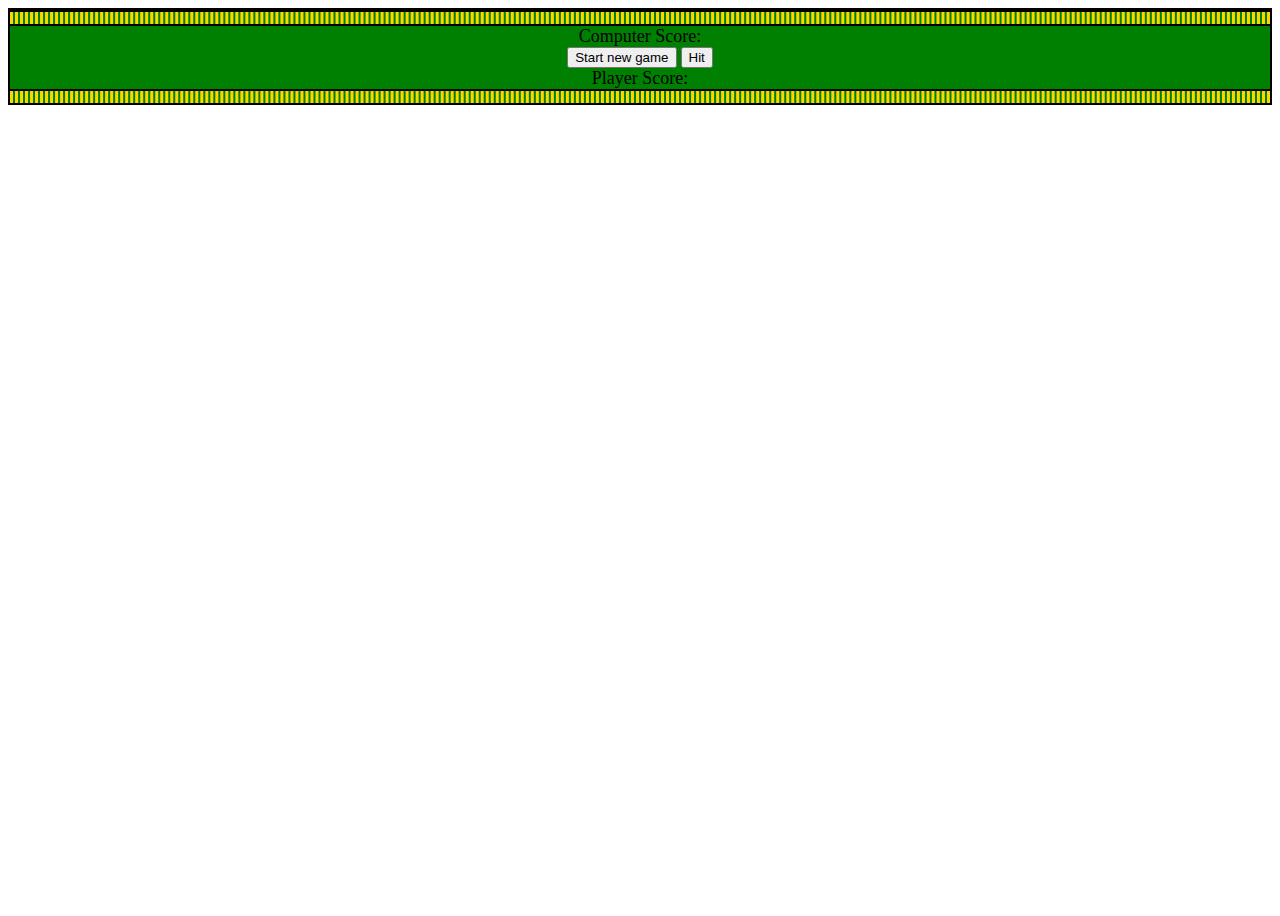
==== index.html @ b3dc87c1 "First commit" ====
<!DOCTYPE html>
<html lang="en">

<head>
    <meta charset="UTF-8">
    <meta name="viewport" content="width=device-width, initial-scale=1.0">
    <title>Playing with Javascript</title>
    <link href="https://cdn.jsdelivr.net/npm/bootstrap@5.0.0-beta1/dist/css/bootstrap.min.css" rel="stylesheet" integrity="sha384-giJF6kkoqNQ00vy+HMDP7azOuL0xtbfIcaT9wjKHr8RbDVddVHyTfAAsrekwKmP1" crossorigin="anonymous">
    <link rel="stylesheet" href="assets/css/style.css" type="text/css">
    <script src="assets/js/startGame.js" type="text/javascript"></script>
</head>

<body>

    <section>
        <div class="container-fluid">
            <div class="row" id="game-area">
                <div class="col-12 col-md-3" id="side-menu">

                </div>
                <div class="col-12 col-md-9" id="play-area">
                    <div class="row dealer-area" id="computer-player">
                        <div class="col computer-cards" id="computer-card-1"></div>
                        <div class="col computer-cards" id="computer-card-2"></div>
                        <div class="col computer-cards" id="computer-card-3"></div>
                        <div class="col computer-cards" id="computer-card-4"></div>
                        <div class="col computer-cards" id="computer-card-5"></div>
                        <div class="col computer-cards" id="computer-card-6"></div>
                    </div>
                    <div class="row dealer-area" id="bets-area">
                        <div class="col-12 score-display">
                            Computer Score: <span id="computer-score"></span>
                        </div>
                        <div class="col-12 options-area">
                            <button type="button" id="test-button" onclick="startGame()">Start new game</button>
                            <button type="button" id="hit-card" onclick="hit(fullDeck)">Hit</button>
                            <div id="options-notification">

                            </div>
                        </div>
                        <div class="col-12 score-display">
                            Player Score: <span id="human-score"></span>
                        </div>
                    </div>
                    <div class="row dealer-area" id="human-player">
                        <div class="col human-cards" id="human-card-1"></div>
                        <div class="col human-cards" id="human-card-2"></div>
                        <div class="col human-cards" id="human-card-3"></div>
                        <div class="col human-cards" id="human-card-4"></div>
                        <div class="col human-cards" id="human-card-5"></div>
                        <div class="col human-cards" id="human-card-6"></div>
                    </div>
                </div>
            </div>
        </div>
    </section>
    
    
    
    
    
    
    
    
    
    <!-- <div id="play-area">
        <img id="card-image" src="assets/img/cards/blue_back.jpg" alt="blue card back" width="300" height="459">
        <div id="card-value"></div>
    </div>
    
    <button type="button" id="test-button" onclick="startGame()">Start new game</button>
    <button type="button" id="hit-card" onclick="hit(fullDeck)">Hit</button> -->
    <script src="https://cdn.jsdelivr.net/npm/bootstrap@5.0.0-beta1/dist/js/bootstrap.bundle.min.js" integrity="sha384-ygbV9kiqUc6oa4msXn9868pTtWMgiQaeYH7/t7LECLbyPA2x65Kgf80OJFdroafW" crossorigin="anonymous"></script>
</body>

</html>
---- assets/css/style.css ----
#testHTML {
    height: 100px;
    max-width: 100px;
    background-color: beige;
}

#game-area {
    height: 100vh;
}

#side-menu, #play-area {
    border: 1px solid black;
    background-color: green;
}

.dealer-area {
    border: 1px solid black;
    height: 33%;
}

.human-cards, .computer-cards {
    border: 1px dashed gold;
}

.options-area {
    text-align: center;
}

#human-score, #computer-score {
    font-size: large;
}

.score-display {
    font-size: large;
    text-align: center;
}
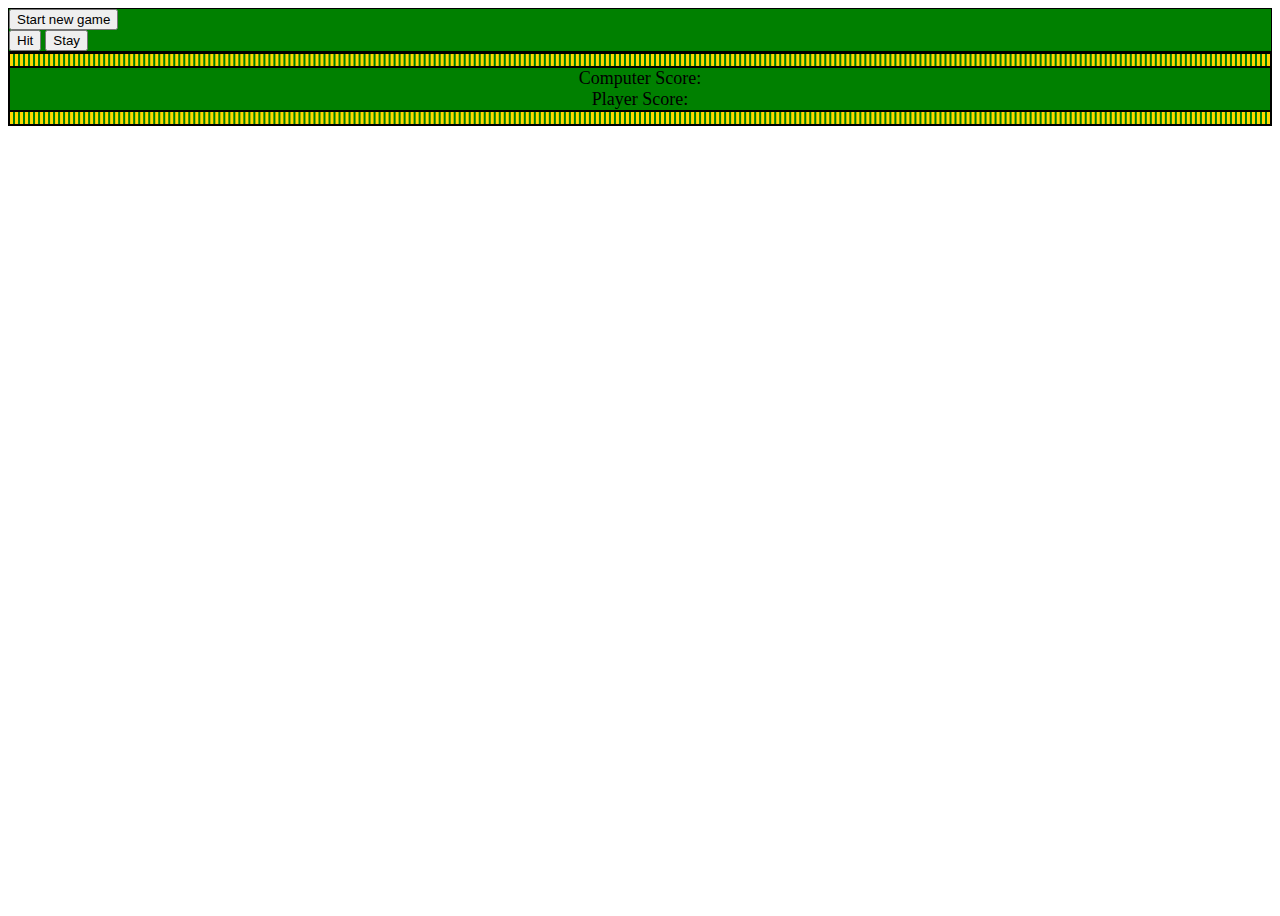
==== commit dcebb8ec: "adding computer's turn functionality. Computer now plays when player presses stay button" ====
--- a/index.html
+++ b/index.html
@@ -5,9 +5,10 @@
     <meta charset="UTF-8">
     <meta name="viewport" content="width=device-width, initial-scale=1.0">
     <title>Playing with Javascript</title>
-    <link href="https://cdn.jsdelivr.net/npm/bootstrap@5.0.0-beta1/dist/css/bootstrap.min.css" rel="stylesheet" integrity="sha384-giJF6kkoqNQ00vy+HMDP7azOuL0xtbfIcaT9wjKHr8RbDVddVHyTfAAsrekwKmP1" crossorigin="anonymous">
+    <link href="https://cdn.jsdelivr.net/npm/bootstrap@5.0.0-beta1/dist/css/bootstrap.min.css" rel="stylesheet"
+        integrity="sha384-giJF6kkoqNQ00vy+HMDP7azOuL0xtbfIcaT9wjKHr8RbDVddVHyTfAAsrekwKmP1" crossorigin="anonymous">
     <link rel="stylesheet" href="assets/css/style.css" type="text/css">
-    <script src="assets/js/startGame.js" type="text/javascript"></script>
+
 </head>
 
 <body>
@@ -16,10 +17,22 @@
         <div class="container-fluid">
             <div class="row" id="game-area">
                 <div class="col-12 col-md-3" id="side-menu">
-
+                
+                        <div class="row menu-buttons">
+                            <div class="col-12 game-buttons">
+                                <button type="button" class="btn btn-primary" id="start-button">Start new game</button>
+                                
+                            </div>
+                            <div class="col-12">
+                                <button type="button" class="btn btn-primary" id="hit-button">Hit</button>
+                                <button type="button" class="btn btn-primary" id="stay-button">Stay</button>
+                            </div>
+                        </div>
+         
                 </div>
                 <div class="col-12 col-md-9" id="play-area">
                     <div class="row dealer-area" id="computer-player">
+                        
                         <div class="col computer-cards" id="computer-card-1"></div>
                         <div class="col computer-cards" id="computer-card-2"></div>
                         <div class="col computer-cards" id="computer-card-3"></div>
@@ -32,8 +45,7 @@
                             Computer Score: <span id="computer-score"></span>
                         </div>
                         <div class="col-12 options-area">
-                            <button type="button" id="test-button" onclick="startGame()">Start new game</button>
-                            <button type="button" id="hit-card" onclick="hit(fullDeck)">Hit</button>
+
                             <div id="options-notification">
 
                             </div>
@@ -54,15 +66,15 @@
             </div>
         </div>
     </section>
-    
-    
-    
-    
-    
-    
-    
-    
-    
+
+
+
+
+
+
+
+
+
     <!-- <div id="play-area">
         <img id="card-image" src="assets/img/cards/blue_back.jpg" alt="blue card back" width="300" height="459">
         <div id="card-value"></div>
@@ -70,7 +82,12 @@
     
     <button type="button" id="test-button" onclick="startGame()">Start new game</button>
     <button type="button" id="hit-card" onclick="hit(fullDeck)">Hit</button> -->
-    <script src="https://cdn.jsdelivr.net/npm/bootstrap@5.0.0-beta1/dist/js/bootstrap.bundle.min.js" integrity="sha384-ygbV9kiqUc6oa4msXn9868pTtWMgiQaeYH7/t7LECLbyPA2x65Kgf80OJFdroafW" crossorigin="anonymous"></script>
+    <script src="https://cdn.jsdelivr.net/npm/bootstrap@5.0.0-beta1/dist/js/bootstrap.bundle.min.js"
+        integrity="sha384-ygbV9kiqUc6oa4msXn9868pTtWMgiQaeYH7/t7LECLbyPA2x65Kgf80OJFdroafW"
+        crossorigin="anonymous"></script>
+    <script src="assets/js/functions.js" type="text/javascript"></script>
+    <script src="assets/js/gameLogic.js" type="text/javascript"></script>
+
 </body>
 
 </html>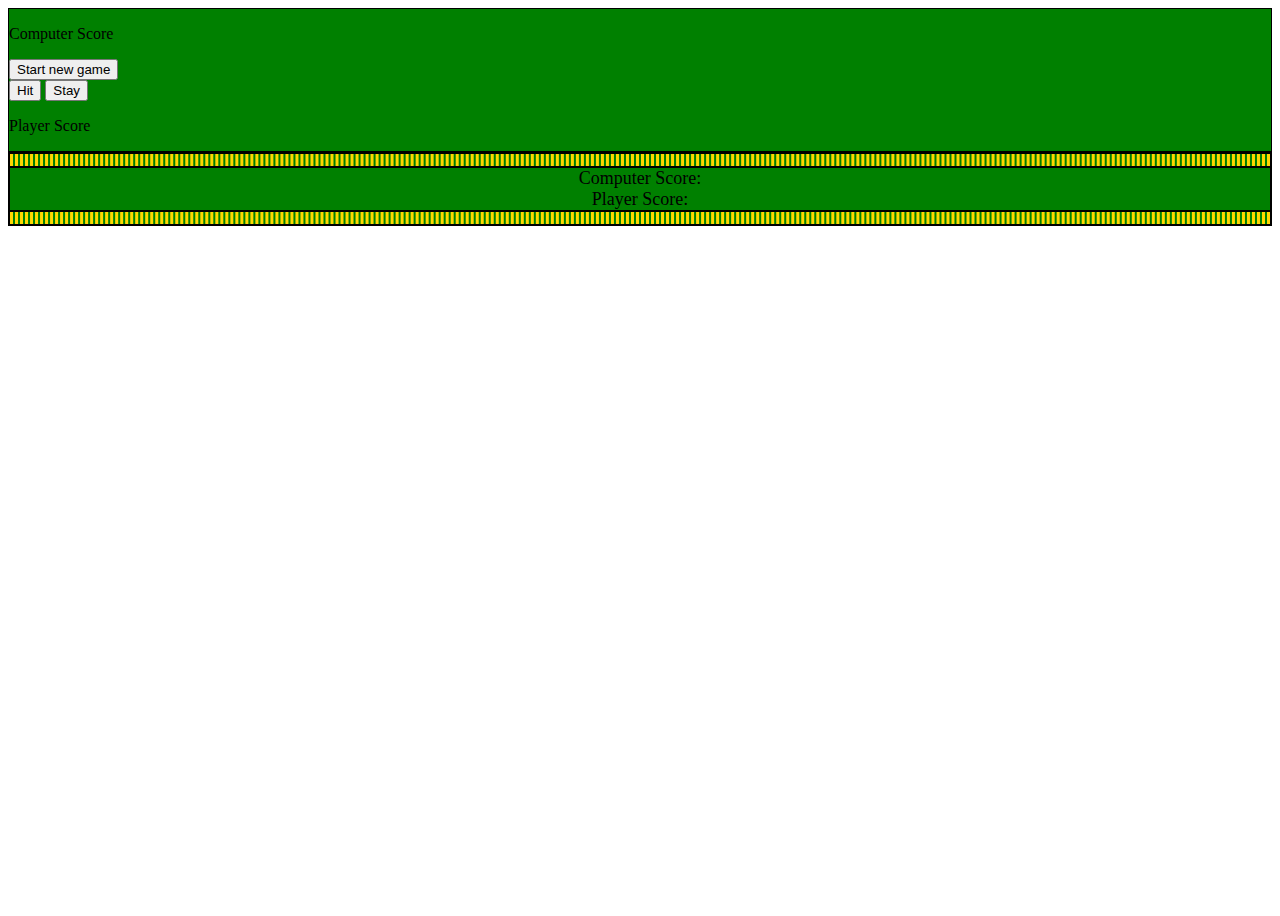
==== commit b682db2c: "adding game counter for player and computer" ====
--- a/index.html
+++ b/index.html
@@ -17,22 +17,33 @@
         <div class="container-fluid">
             <div class="row" id="game-area">
                 <div class="col-12 col-md-3" id="side-menu">
-                
-                        <div class="row menu-buttons">
-                            <div class="col-12 game-buttons">
-                                <button type="button" class="btn btn-primary" id="start-button">Start new game</button>
-                                
-                            </div>
-                            <div class="col-12">
-                                <button type="button" class="btn btn-primary" id="hit-button">Hit</button>
-                                <button type="button" class="btn btn-primary" id="stay-button">Stay</button>
-                            </div>
+                    <div class="row">
+                        <div class="col score-bets">
+                            <p>Computer Score</p>
+                            <p id="computer-game-score"></p>
                         </div>
-         
+                    </div>
+                    <div class="row menu-buttons">
+                        <div class="col-12 game-buttons">
+                            <button type="button" class="btn btn-primary" id="start-button">Start new game</button>
+
+                        </div>
+                        <div class="col-12">
+                            <button type="button" class="btn btn-primary" id="hit-button">Hit</button>
+                            <button type="button" class="btn btn-primary" id="stay-button">Stay</button>
+                        </div>
+                    </div>
+                    <div class="row">
+                        <div class="col score-bets">
+                            <p>Player Score</p>
+                            <p id="player-game-score"></p>
+                        </div>
+                    </div>
+
                 </div>
                 <div class="col-12 col-md-9" id="play-area">
                     <div class="row dealer-area" id="computer-player">
-                        
+
                         <div class="col computer-cards" id="computer-card-1"></div>
                         <div class="col computer-cards" id="computer-card-2"></div>
                         <div class="col computer-cards" id="computer-card-3"></div>
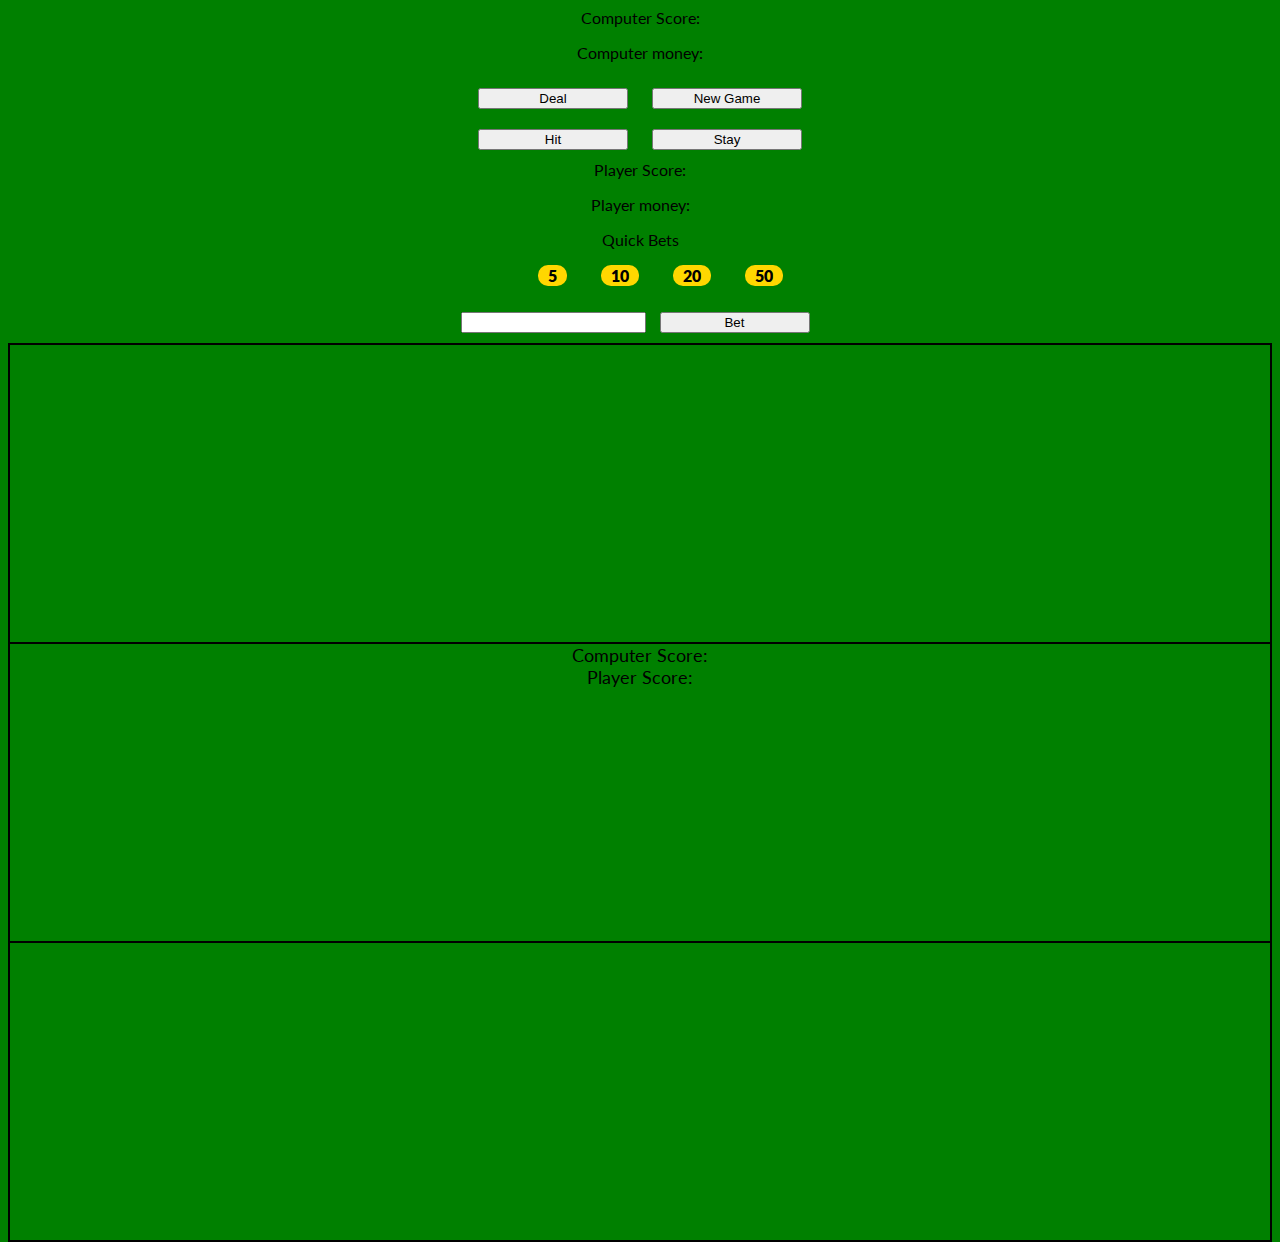
==== commit a69baad5: "changing quickbets to look like coins" ====
--- a/index.html
+++ b/index.html
@@ -16,40 +16,53 @@
     <section>
         <div class="container-fluid">
             <div class="row" id="game-area">
-                <div class="col-12 col-md-3" id="side-menu">
-                    <div class="row">
-                        <div class="col score-bets">
-                            <p>Computer Score</p>
-                            <p id="computer-game-score"></p>
+                <!-- <div class="col-12" id="side-menu"> -->
+                    <!-- <div class="row"> -->
+                        <div class="col-12 col-md-3 score-bets center">
+                            Computer Score: <span id="computer-game-score"></span>
+                            <p>Computer money: <span id="computer-money"></span></p>
                         </div>
-                    </div>
-                    <div class="row menu-buttons">
-                        <div class="col-12 game-buttons">
-                            <button type="button" class="btn btn-primary" id="start-button">Start new game</button>
-
+                    <!-- </div> -->
+                    <!-- <div class="row menu-buttons"> -->
+                        <div class="col-6 col-md-3 game-buttons center">
+                            <button type="button" class="btn btn-primary" id="start-button">Deal</button>
+                            <button type="button" class="btn btn-primary" id="reset-button">New Game</button>
                         </div>
-                        <div class="col-12">
+                        <div class="col-6 col-md-3 center">
                             <button type="button" class="btn btn-primary" id="hit-button">Hit</button>
                             <button type="button" class="btn btn-primary" id="stay-button">Stay</button>
                         </div>
-                    </div>
-                    <div class="row">
-                        <div class="col score-bets">
-                            <p>Player Score</p>
-                            <p id="player-game-score"></p>
+                    <!-- </div> -->
+                    <!-- <div class="row"> -->
+                        <div class="col-12 col-md-3 score-bets center">
+                            Player Score: <span id="player-game-score"></span>
+                            <p>Player money: <span id="player-money"></span></p>
+                          
+                            
                         </div>
-                    </div>
+                        <div class="col-12 center">
+                            <p>Quick Bets</p>
+                            <ul id="quick-bets">
+                                <li id="bet5"><span id="hidden-zero">0</span>5<span id="hidden-zero">0</span></li>
+                                <li id="bet10"><span id="hidden-zero">0</span>10<span id="hidden-zero">0</span></li>
+                                <li id="bet20"><span id="hidden-zero">0</span>20<span id="hidden-zero">0</span></li>
+                                <li id="bet50"><span id="hidden-zero">0</span>50<span id="hidden-zero">0</span></li>
+                            </ul>
+                                <input type="text" id="bet" name="bet">
+                                <button class="btn btn-primary" id="bet-button">Bet</button>
+                            </div>  
+                    <!-- </div> -->
 
-                </div>
-                <div class="col-12 col-md-9" id="play-area">
+                <!-- </div> -->
+                <div class="col-12" id="play-area">
                     <div class="row dealer-area" id="computer-player">
 
-                        <div class="col computer-cards" id="computer-card-1"></div>
+                        <!-- <div class="col computer-cards" id="computer-card-1"></div>
                         <div class="col computer-cards" id="computer-card-2"></div>
                         <div class="col computer-cards" id="computer-card-3"></div>
                         <div class="col computer-cards" id="computer-card-4"></div>
                         <div class="col computer-cards" id="computer-card-5"></div>
-                        <div class="col computer-cards" id="computer-card-6"></div>
+                        <div class="col computer-cards" id="computer-card-6"></div> -->
                     </div>
                     <div class="row dealer-area" id="bets-area">
                         <div class="col-12 score-display">
@@ -57,21 +70,20 @@
                         </div>
                         <div class="col-12 options-area">
 
-                            <div id="options-notification">
-
-                            </div>
+                            <div id="options-notification"></div>
+                            <div id="bet-notification"></div>
                         </div>
                         <div class="col-12 score-display">
                             Player Score: <span id="human-score"></span>
                         </div>
                     </div>
                     <div class="row dealer-area" id="human-player">
-                        <div class="col human-cards" id="human-card-1"></div>
+                        <!-- <div class="col human-cards" id="human-card-1"></div>
                         <div class="col human-cards" id="human-card-2"></div>
                         <div class="col human-cards" id="human-card-3"></div>
                         <div class="col human-cards" id="human-card-4"></div>
                         <div class="col human-cards" id="human-card-5"></div>
-                        <div class="col human-cards" id="human-card-6"></div>
+                        <div class="col human-cards" id="human-card-6"></div> -->
                     </div>
                 </div>
             </div>
@@ -86,18 +98,13 @@
 
 
 
-    <!-- <div id="play-area">
-        <img id="card-image" src="assets/img/cards/blue_back.jpg" alt="blue card back" width="300" height="459">
-        <div id="card-value"></div>
-    </div>
-    
-    <button type="button" id="test-button" onclick="startGame()">Start new game</button>
-    <button type="button" id="hit-card" onclick="hit(fullDeck)">Hit</button> -->
+   
     <script src="https://cdn.jsdelivr.net/npm/bootstrap@5.0.0-beta1/dist/js/bootstrap.bundle.min.js"
         integrity="sha384-ygbV9kiqUc6oa4msXn9868pTtWMgiQaeYH7/t7LECLbyPA2x65Kgf80OJFdroafW"
         crossorigin="anonymous"></script>
+    <script src="assets/js/gameLogic.js" type="text/javascript"></script>
     <script src="assets/js/functions.js" type="text/javascript"></script>
-    <script src="assets/js/gameLogic.js" type="text/javascript"></script>
+
 
 </body>
 
--- a/assets/css/style.css
+++ b/assets/css/style.css
@@ -1,7 +1,8 @@
-#testHTML {
-    height: 100px;
-    max-width: 100px;
-    background-color: beige;
+@import url('https://fonts.googleapis.com/css2?family=Lato&display=swap');
+
+body {
+    background-color: green;
+    font-family: 'Lato', sans-serif;
 }
 
 #game-area {
@@ -10,16 +11,37 @@
 
 #side-menu, #play-area {
     border: 1px solid black;
-    background-color: green;
 }
 
 .dealer-area {
     border: 1px solid black;
-    height: 33%;
+    height: 33vh;
+}
+
+#quick-bets li{
+    display: inline-block;
+    margin: auto 15px;
+    cursor: pointer;
+    text-decoration: none;
+    border: 1px dashed gold;
+    border-radius: 10px;
+    font-weight: 800;
+    background-color: gold;
+}
+
+#hidden-zero {
+    color: gold;
 }
 
 .human-cards, .computer-cards {
-    border: 1px dashed gold;
+    text-align: center;
+    margin: 0;
+    padding: 0;
+    height: 100%;
+}
+
+.center {
+    text-align: center;
 }
 
 .options-area {
@@ -33,4 +55,22 @@
 .score-display {
     font-size: large;
     text-align: center;
+}
+
+.menu-buttons {
+    margin-top: 50%;
+    text-align: center;
+}
+
+.btn {
+    margin: 10px;
+    width: 150px;
+}
+
+img {
+    display: block;
+    max-height: 100%;
+    width: auto;
+    padding: 0px;
+    margin: auto;
 }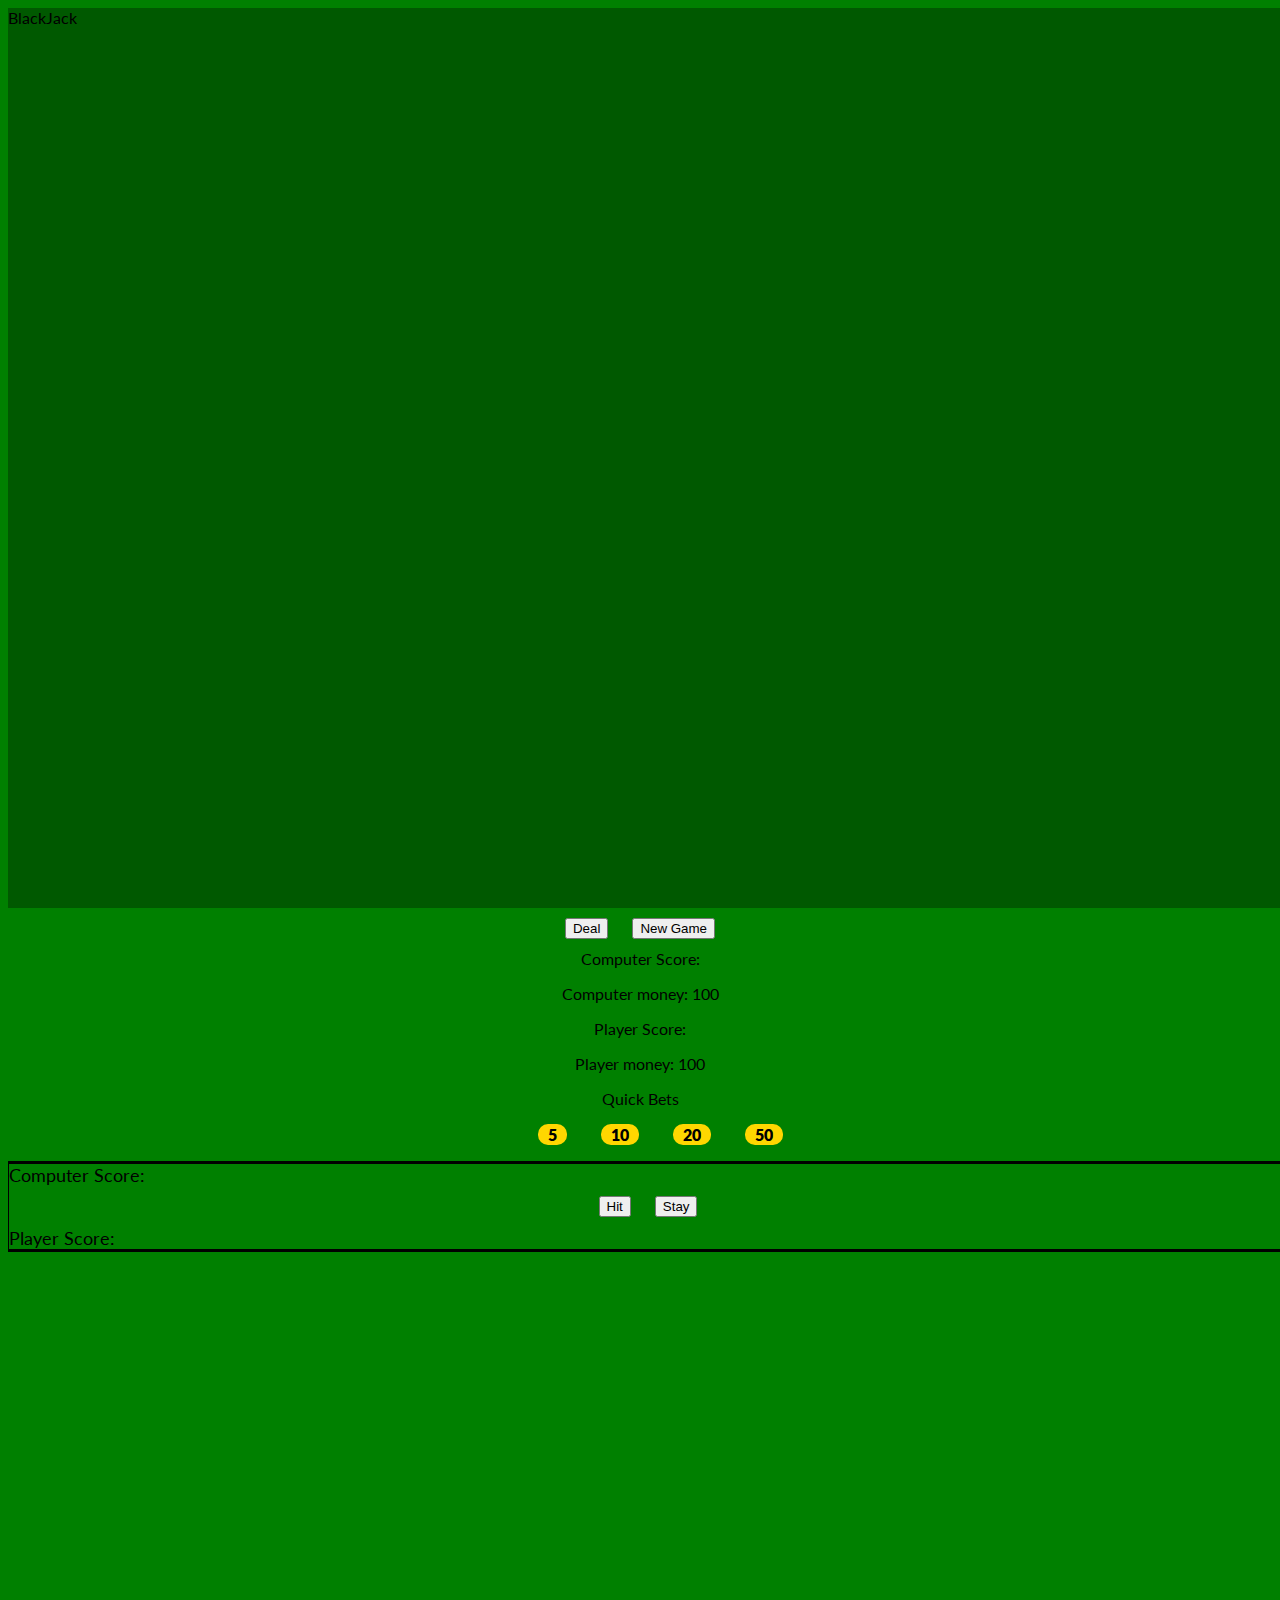
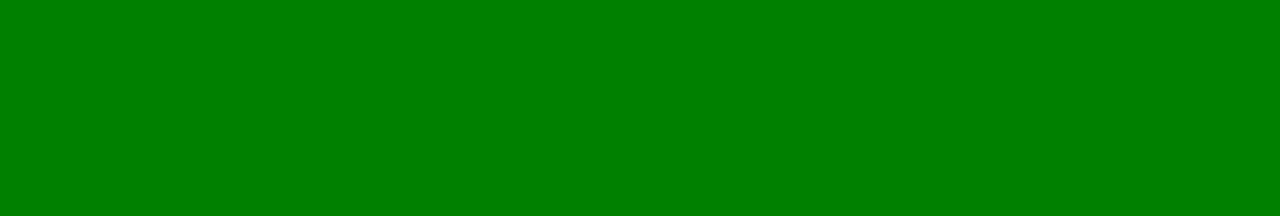
==== commit a047492c: "fixed sizing issue where cards were displaying too big" ====
--- a/index.html
+++ b/index.html
@@ -12,29 +12,36 @@
 </head>
 
 <body>
-
+<div class="container d-none" id="overlay">
+    <div class="row">
+        <div class="col-12">
+            BlackJack
+        </div>
+    </div>
+</div>
     <section>
-        <div class="container-fluid">
+        <div class="container">
             <div class="row" id="game-area">
                 <!-- <div class="col-12" id="side-menu"> -->
                     <!-- <div class="row"> -->
-                        <div class="col-12 col-md-3 score-bets center">
+                        <div class="col-12 game-buttons center">
+                            <button type="button" class="btn btn-primary" id="start-button">Deal</button>
+                            <button type="button" class="btn btn-primary" id="reset-button">New Game</button>
+                        </div>
+                        <div class="col-6 score-bets center">
                             Computer Score: <span id="computer-game-score"></span>
                             <p>Computer money: <span id="computer-money"></span></p>
                         </div>
                     <!-- </div> -->
                     <!-- <div class="row menu-buttons"> -->
-                        <div class="col-6 col-md-3 game-buttons center">
-                            <button type="button" class="btn btn-primary" id="start-button">Deal</button>
-                            <button type="button" class="btn btn-primary" id="reset-button">New Game</button>
-                        </div>
-                        <div class="col-6 col-md-3 center">
+                        
+                        <!-- <div class="col-6 col-md-3 center">
                             <button type="button" class="btn btn-primary" id="hit-button">Hit</button>
                             <button type="button" class="btn btn-primary" id="stay-button">Stay</button>
-                        </div>
+                        </div> -->
                     <!-- </div> -->
                     <!-- <div class="row"> -->
-                        <div class="col-12 col-md-3 score-bets center">
+                        <div class="col-6 score-bets center">
                             Player Score: <span id="player-game-score"></span>
                             <p>Player money: <span id="player-money"></span></p>
                           
@@ -48,43 +55,33 @@
                                 <li id="bet20"><span id="hidden-zero">0</span>20<span id="hidden-zero">0</span></li>
                                 <li id="bet50"><span id="hidden-zero">0</span>50<span id="hidden-zero">0</span></li>
                             </ul>
-                                <input type="text" id="bet" name="bet">
-                                <button class="btn btn-primary" id="bet-button">Bet</button>
+                                <!-- <input type="text" id="bet" name="bet">
+                                <button class="btn btn-primary" id="bet-button">Bet</button> -->
                             </div>  
                     <!-- </div> -->
 
                 <!-- </div> -->
                 <div class="col-12" id="play-area">
-                    <div class="row dealer-area" id="computer-player">
-
-                        <!-- <div class="col computer-cards" id="computer-card-1"></div>
-                        <div class="col computer-cards" id="computer-card-2"></div>
-                        <div class="col computer-cards" id="computer-card-3"></div>
-                        <div class="col computer-cards" id="computer-card-4"></div>
-                        <div class="col computer-cards" id="computer-card-5"></div>
-                        <div class="col computer-cards" id="computer-card-6"></div> -->
-                    </div>
+                    <div class="row dealer-area" id="computer-player"></div>
                     <div class="row dealer-area" id="bets-area">
-                        <div class="col-12 score-display">
+                        <div class="col-3 score-display">
                             Computer Score: <span id="computer-score"></span>
                         </div>
-                        <div class="col-12 options-area">
+                        <div class="col-6 options-area">
 
                             <div id="options-notification"></div>
                             <div id="bet-notification"></div>
+                            <div class="center">
+                                <button type="button" class="btn btn-primary" id="hit-button">Hit</button>
+                                <button type="button" class="btn btn-primary" id="stay-button">Stay</button>
+                            </div>
                         </div>
-                        <div class="col-12 score-display">
+                        <div class="col-3 score-display">
                             Player Score: <span id="human-score"></span>
                         </div>
+                        
                     </div>
-                    <div class="row dealer-area" id="human-player">
-                        <!-- <div class="col human-cards" id="human-card-1"></div>
-                        <div class="col human-cards" id="human-card-2"></div>
-                        <div class="col human-cards" id="human-card-3"></div>
-                        <div class="col human-cards" id="human-card-4"></div>
-                        <div class="col human-cards" id="human-card-5"></div>
-                        <div class="col human-cards" id="human-card-6"></div> -->
-                    </div>
+                    <div class="row dealer-area" id="human-player"></div>
                 </div>
             </div>
         </div>
@@ -103,7 +100,7 @@
         integrity="sha384-ygbV9kiqUc6oa4msXn9868pTtWMgiQaeYH7/t7LECLbyPA2x65Kgf80OJFdroafW"
         crossorigin="anonymous"></script>
     <script src="assets/js/gameLogic.js" type="text/javascript"></script>
-    <script src="assets/js/functions.js" type="text/javascript"></script>
+
 
 
 </body>
--- a/assets/css/style.css
+++ b/assets/css/style.css
@@ -9,13 +9,17 @@
     height: 100vh;
 }
 
-#side-menu, #play-area {
-    border: 1px solid black;
+#play-area {
+
+    height: 70vh;
+    width: 100vw;
+
 }
 
-.dealer-area {
+.dealer-area, .computer-player, .human-player {
     border: 1px solid black;
-    height: 33vh;
+    height: auto;
+
 }
 
 #quick-bets li{
@@ -53,24 +57,32 @@
 }
 
 .score-display {
+    display: flex;
     font-size: large;
     text-align: center;
+    align-items: center;
 }
 
 .menu-buttons {
-    margin-top: 50%;
     text-align: center;
 }
 
 .btn {
     margin: 10px;
-    width: 150px;
+
 }
 
 img {
     display: block;
-    max-height: 100%;
-    width: auto;
-    padding: 0px;
+    max-height: auto;
+    max-width: 100%;
+    padding: 2px;
     margin: auto;
+}
+
+#overlay {
+    width: 100vw;
+    height: 100vh;
+    background-color: rgba(000, 000, 000, 0.3);
+    z-index: 10000;
 }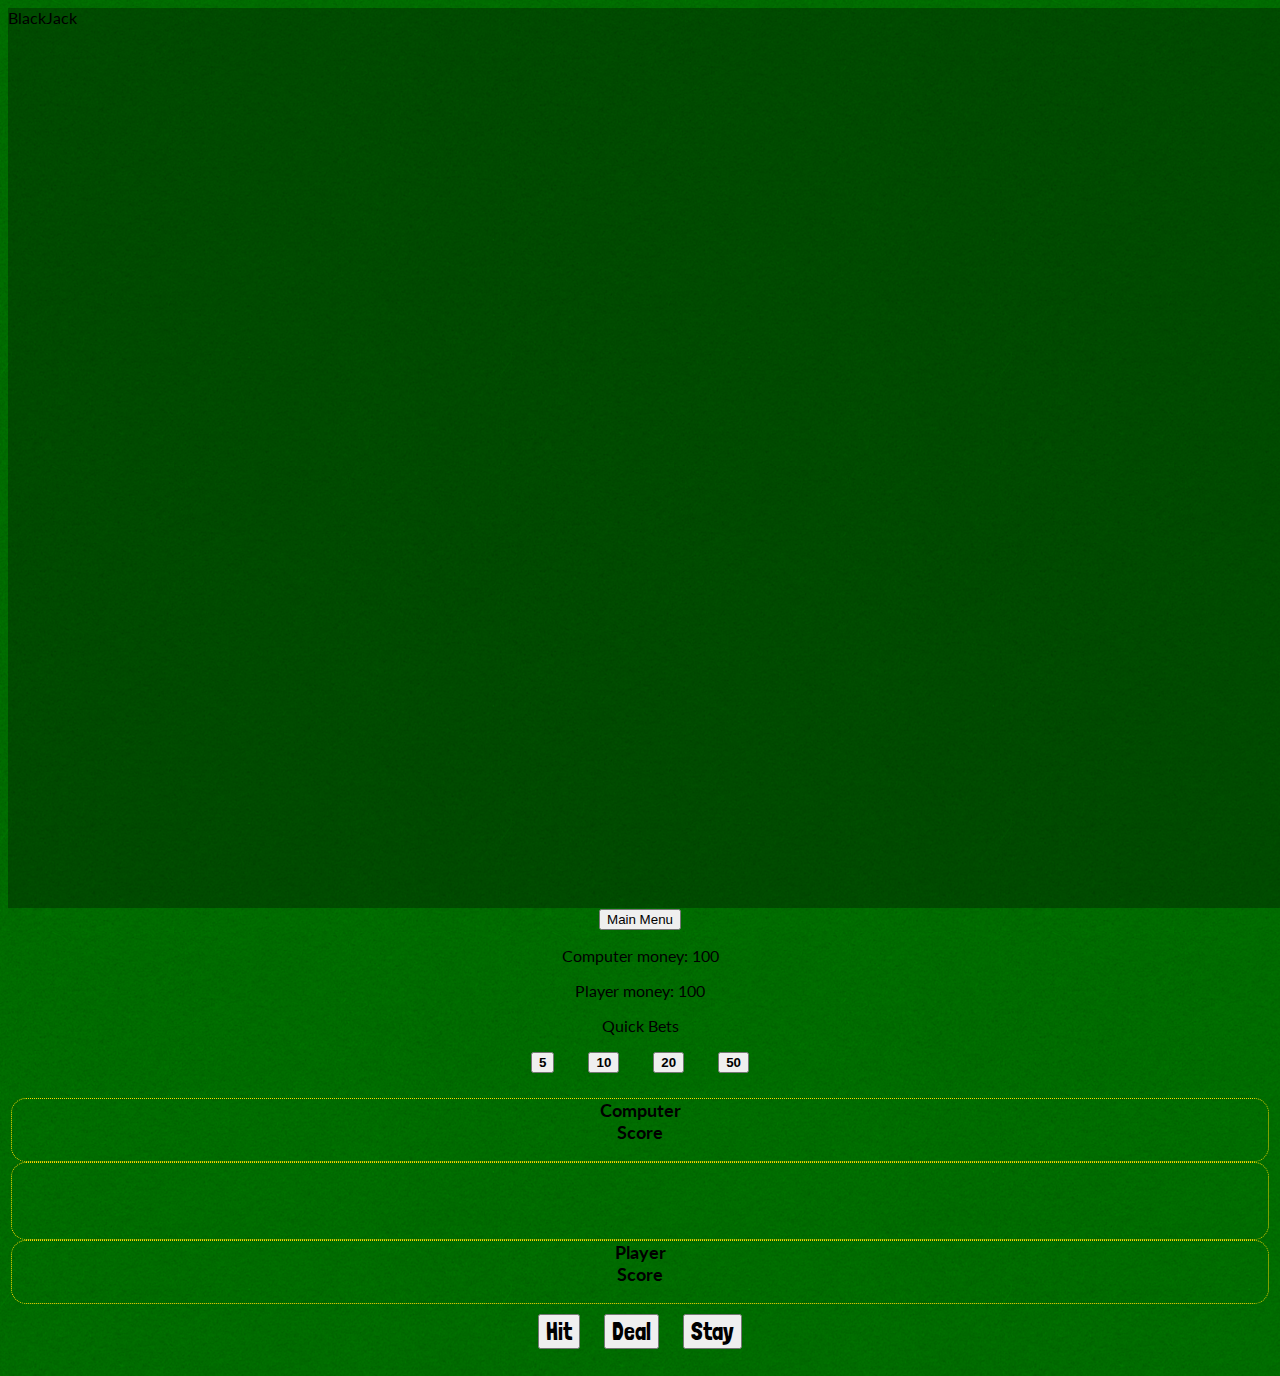
==== commit e1306b13: "changing how the stage looks" ====
--- a/index.html
+++ b/index.html
@@ -22,27 +22,18 @@
     <section>
         <div class="container">
             <div class="row" id="game-area">
-                <!-- <div class="col-12" id="side-menu"> -->
-                    <!-- <div class="row"> -->
-                        <div class="col-12 game-buttons center">
-                            <button type="button" class="btn btn-primary" id="start-button">Deal</button>
-                            <button type="button" class="btn btn-primary" id="reset-button">New Game</button>
+               
+                        <div class="col-6 center">
+                            
+                            <button type="button" class="btn btn-secondary" id="reset-button">Main Menu</button>
                         </div>
-                        <div class="col-6 score-bets center">
-                            Computer Score: <span id="computer-game-score"></span>
+                        <div class="col-3 order-first score-bets center">
+                            
                             <p>Computer money: <span id="computer-money"></span></p>
                         </div>
-                    <!-- </div> -->
-                    <!-- <div class="row menu-buttons"> -->
-                        
-                        <!-- <div class="col-6 col-md-3 center">
-                            <button type="button" class="btn btn-primary" id="hit-button">Hit</button>
-                            <button type="button" class="btn btn-primary" id="stay-button">Stay</button>
-                        </div> -->
-                    <!-- </div> -->
-                    <!-- <div class="row"> -->
-                        <div class="col-6 score-bets center">
-                            Player Score: <span id="player-game-score"></span>
+                  
+                        <div class="col-3 order-third score-bets center">
+                            
                             <p>Player money: <span id="player-money"></span></p>
                           
                             
@@ -50,39 +41,37 @@
                         <div class="col-12 center">
                             <p>Quick Bets</p>
                             <ul id="quick-bets">
-                                <li id="bet5"><span id="hidden-zero">0</span>5<span id="hidden-zero">0</span></li>
-                                <li id="bet10"><span id="hidden-zero">0</span>10<span id="hidden-zero">0</span></li>
-                                <li id="bet20"><span id="hidden-zero">0</span>20<span id="hidden-zero">0</span></li>
-                                <li id="bet50"><span id="hidden-zero">0</span>50<span id="hidden-zero">0</span></li>
+                                <li id="bet5"><button class="btn btn-warning betting-button">5</button></li>
+                                <li id="bet10"><button class="btn btn-warning betting-button">10</button></li>
+                                <li id="bet20"><button class="btn btn-warning betting-button">20</button></li>
+                                <li id="bet50"><button class="btn btn-warning betting-button">50</button></li>
                             </ul>
-                                <!-- <input type="text" id="bet" name="bet">
-                                <button class="btn btn-primary" id="bet-button">Bet</button> -->
+                            <div id="bet-notification"></div>
                             </div>  
-                    <!-- </div> -->
-
-                <!-- </div> -->
-                <div class="col-12" id="play-area">
+               
+                
                     <div class="row dealer-area" id="computer-player"></div>
                     <div class="row dealer-area" id="bets-area">
                         <div class="col-3 score-display">
-                            Computer Score: <span id="computer-score"></span>
+                            Computer <br> Score <p id="computer-score"></p>
                         </div>
                         <div class="col-6 options-area">
-
-                            <div id="options-notification"></div>
-                            <div id="bet-notification"></div>
-                            <div class="center">
-                                <button type="button" class="btn btn-primary" id="hit-button">Hit</button>
-                                <button type="button" class="btn btn-primary" id="stay-button">Stay</button>
-                            </div>
+                            
+                            <p id="options-notification"></p>
+                            
+                            
                         </div>
                         <div class="col-3 score-display">
-                            Player Score: <span id="human-score"></span>
+                            Player <br> Score <p id="human-score"></p>
+                        </div>
+                        <div class="col-12 center">
+                            <button type="button" class="btn btn-primary game-button" id="hit-button">Hit</button>
+                            <button type="button" class="btn btn-primary game-button" id="start-button">Deal</button>
+                            <button type="button" class="btn btn-primary game-button" id="stay-button">Stay</button>
                         </div>
                         
                     </div>
                     <div class="row dealer-area" id="human-player"></div>
-                </div>
             </div>
         </div>
     </section>
--- a/assets/css/style.css
+++ b/assets/css/style.css
@@ -1,25 +1,24 @@
 @import url('https://fonts.googleapis.com/css2?family=Lato&display=swap');
+@import url('https://fonts.googleapis.com/css2?family=Londrina+Solid&display=swap');
 
 body {
     background-color: green;
     font-family: 'Lato', sans-serif;
-}
-
-#game-area {
-    height: 100vh;
-}
-
-#play-area {
-
-    height: 70vh;
-    width: 100vw;
+    background-image: url("/assets/img/background/felt.png");
+    background-blend-mode: multiply;
 
 }
 
 .dealer-area, .computer-player, .human-player {
-    border: 1px solid black;
-    height: auto;
+    /* border: 1px solid black; */
+    padding: 3px;
+    margin: 0;
 
+
+}
+
+#quick-bets {
+    padding: 0;
 }
 
 #quick-bets li{
@@ -27,15 +26,9 @@
     margin: auto 15px;
     cursor: pointer;
     text-decoration: none;
-    border: 1px dashed gold;
-    border-radius: 10px;
     font-weight: 800;
-    background-color: gold;
 }
 
-#hidden-zero {
-    color: gold;
-}
 
 .human-cards, .computer-cards {
     text-align: center;
@@ -50,6 +43,21 @@
 
 .options-area {
     text-align: center;
+    border: 1px dotted gold;
+    border-radius: 15px;
+    padding: 30px 5px;
+    font-weight: 700;
+
+}
+
+.game-button {
+    font-size: 1.5rem;
+    font-family: 'Londrina Solid', sans-serif;
+    margin: 10px;
+}
+
+.betting-button {
+    font-weight: 900;
 }
 
 #human-score, #computer-score {
@@ -57,27 +65,27 @@
 }
 
 .score-display {
-    display: flex;
     font-size: large;
+    font-weight: 700;
     text-align: center;
     align-items: center;
+    border: 1px dotted gold;
+    border-radius: 15px;
+    padding: 0;
+    
+
 }
 
 .menu-buttons {
     text-align: center;
 }
 
-.btn {
-    margin: 10px;
-
-}
 
 img {
     display: block;
     max-height: auto;
     max-width: 100%;
-    padding: 2px;
-    margin: auto;
+    padding: 1px;
 }
 
 #overlay {
@@ -85,4 +93,20 @@
     height: 100vh;
     background-color: rgba(000, 000, 000, 0.3);
     z-index: 10000;
+}
+
+@media only screen and (max-width: 576px) {
+
+    .game-button {
+font-size: 1rem;
+
+    }
+
+
+    .options-area {
+        padding: 20px;
+
+    }
+
+
 }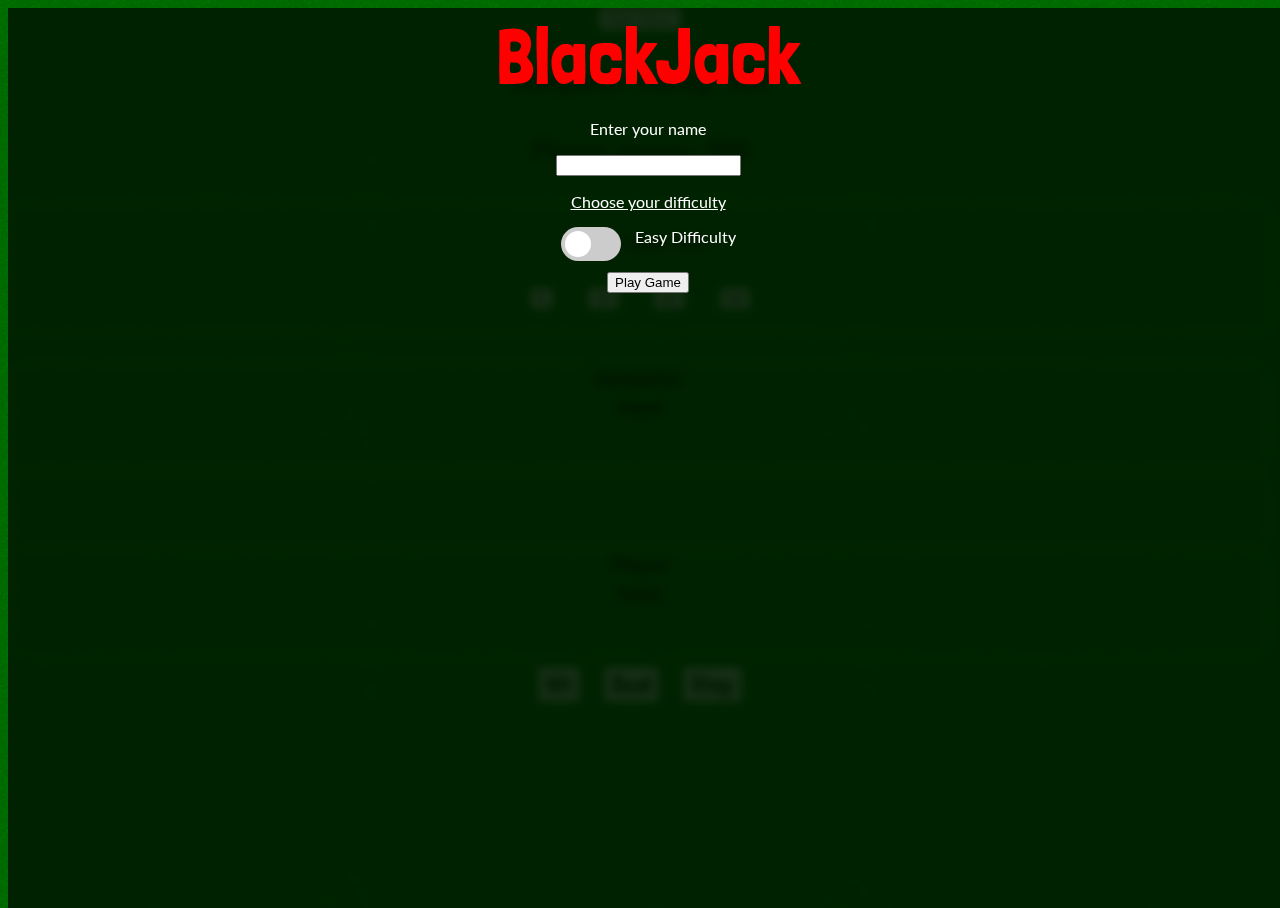
==== commit 42edcfeb: "adding main menu. Still need to add localStorage" ====
--- a/index.html
+++ b/index.html
@@ -12,66 +12,86 @@
 </head>
 
 <body>
-<div class="container d-none" id="overlay">
-    <div class="row">
-        <div class="col-12">
-            BlackJack
+    <div class="container-fluid" id="overlay">
+
+        <div class="row main-menu">
+            <div class="col-12 main-menu-title">
+                BlackJack
+            </div>
+
+            <div class="col-12 player-name-input">
+                <p>Enter your name</p>
+                <input type="text" id="player-name" name="player-name">
+            </div>
+            
+            <!-- Code for slider taken from W3Schools at https://www.w3schools.com/howto/howto_css_switch.asp -->
+            <div class="col-12 difficulty-container">
+                <p>Choose your difficulty</p>
+                <label class="switch">
+                    <input type="checkbox" id="difficulty-toggle">
+                    <span class="slider round"></span>
+                  </label>
+                  <span id="difficulty-display">Easy Difficulty</span>
+            </div>
+            <div class="col-12 play-game-button">
+                <button type="button" id="play-game" class="btn btn-primary">Play Game</button>
+            </div>
         </div>
     </div>
-</div>
+
     <section>
         <div class="container">
             <div class="row" id="game-area">
-               
-                        <div class="col-6 center">
-                            
-                            <button type="button" class="btn btn-secondary" id="reset-button">Main Menu</button>
-                        </div>
-                        <div class="col-3 order-first score-bets center">
-                            
-                            <p>Computer money: <span id="computer-money"></span></p>
-                        </div>
-                  
-                        <div class="col-3 order-third score-bets center">
-                            
-                            <p>Player money: <span id="player-money"></span></p>
-                          
-                            
-                        </div>
-                        <div class="col-12 center">
-                            <p>Quick Bets</p>
-                            <ul id="quick-bets">
-                                <li id="bet5"><button class="btn btn-warning betting-button">5</button></li>
-                                <li id="bet10"><button class="btn btn-warning betting-button">10</button></li>
-                                <li id="bet20"><button class="btn btn-warning betting-button">20</button></li>
-                                <li id="bet50"><button class="btn btn-warning betting-button">50</button></li>
-                            </ul>
-                            <div id="bet-notification"></div>
-                            </div>  
-               
-                
-                    <div class="row dealer-area" id="computer-player"></div>
-                    <div class="row dealer-area" id="bets-area">
-                        <div class="col-3 score-display">
-                            Computer <br> Score <p id="computer-score"></p>
-                        </div>
-                        <div class="col-6 options-area">
-                            
-                            <p id="options-notification"></p>
-                            
-                            
-                        </div>
-                        <div class="col-3 score-display">
-                            Player <br> Score <p id="human-score"></p>
-                        </div>
-                        <div class="col-12 center">
-                            <button type="button" class="btn btn-primary game-button" id="hit-button">Hit</button>
-                            <button type="button" class="btn btn-primary game-button" id="start-button">Deal</button>
-                            <button type="button" class="btn btn-primary game-button" id="stay-button">Stay</button>
-                        </div>
-                        
+
+                <div class="col-6 center">
+
+                    <button type="button" class="btn btn-secondary" id="reset-button">Main Menu</button>
+                </div>
+                <div class="col-3 order-first score-bets center">
+
+                    <p>Computer money: <span id="computer-money"></span></p>
+                </div>
+
+                <div class="col-3 order-third score-bets center">
+
+                    <p>Player money: <span id="player-money"></span></p>
+
+
+                </div>
+                <div class="col-12 center score-display">
+                    <p>Place your bet</p>
+                    <ul id="quick-bets">
+                        <li id="bet5"><button class="btn btn-warning betting-button">5</button></li>
+                        <li id="bet10"><button class="btn btn-warning betting-button">10</button></li>
+                        <li id="bet20"><button class="btn btn-warning betting-button">20</button></li>
+                        <li id="bet50"><button class="btn btn-warning betting-button">50</button></li>
+                    </ul>
+                    <div id="bet-notification"></div>
+                </div>
+
+
+                <div class="row dealer-area cards-display" id="computer-player"></div>
+                <div class="row dealer-area" id="bets-area">
+                    <div class="col-3 score-display">
+                        Computer <br> hand <p class="score" id="computer-score"></p>
                     </div>
-                    <div class="row dealer-area" id="human-player"></div>
+                    <div class="col-6 options-area">
+
+                        <p id="options-notification"></p>
+
+
+                    </div>
+                    <div class="col-3 score-display">
+                        Player <br> hand <p class="score" id="human-score"></p>
+                    </div>
+                    <div class="col-12 center">
+                        <button type="button" class="btn btn-primary game-button" id="hit-button">Hit</button>
+                        <button type="button" class="btn btn-primary game-button" id="start-button">Deal</button>
+                        <button type="button" class="btn btn-primary game-button" id="stay-button">Stay</button>
+                    </div>
+
+                </div>
+                <div class="row dealer-area cards-display" id="human-player"></div>
             </div>
         </div>
     </section>
@@ -84,7 +104,7 @@
 
 
 
-   
+
     <script src="https://cdn.jsdelivr.net/npm/bootstrap@5.0.0-beta1/dist/js/bootstrap.bundle.min.js"
         integrity="sha384-ygbV9kiqUc6oa4msXn9868pTtWMgiQaeYH7/t7LECLbyPA2x65Kgf80OJFdroafW"
         crossorigin="anonymous"></script>
--- a/assets/css/style.css
+++ b/assets/css/style.css
@@ -13,9 +13,13 @@
     /* border: 1px solid black; */
     padding: 3px;
     margin: 0;
-
-
-}
+}
+
+.dealer-area {
+    margin: 10px 0 10px 0;
+
+}
+
 
 #quick-bets {
     padding: 0;
@@ -60,20 +64,31 @@
     font-weight: 900;
 }
 
-#human-score, #computer-score {
-    font-size: large;
+.score {
+    font-size: 3rem;
+
+}
+
+.black-jack {
+    font-size: 2rem;
+    font-weight: 900;
+    color: red;
 }
 
 .score-display {
-    font-size: large;
+    font-size: 1.5rem;
     font-weight: 700;
     text-align: center;
     align-items: center;
     border: 1px dotted gold;
     border-radius: 15px;
     padding: 0;
-    
-
+    font-family: 'Londrina Solid', sans-serif;
+}
+
+.score-bets {
+    font-family: 'Londrina Solid', sans-serif;
+    font-size: 2rem;
 }
 
 .menu-buttons {
@@ -89,11 +104,111 @@
 }
 
 #overlay {
+    position: absolute;
     width: 100vw;
     height: 100vh;
-    background-color: rgba(000, 000, 000, 0.3);
+    background-color: rgba(0, 27, 0, 0.9);
     z-index: 10000;
-}
+    backdrop-filter: blur(5px);
+    margin: 0;
+    padding: 0;
+    overflow: hidden;
+    
+}
+
+.main-menu-title {
+    text-align: center;
+    font-family: 'Londrina Solid', sans-serif;
+    font-size: 5rem;
+    color: red;
+}
+
+.player-name-input {
+    color: white;
+    text-align: center;
+    margin: 10px;
+    text-decoration: ;
+}
+
+.play-game-button {
+    text-align: center;
+    align-items: center;
+    margin: 10px;
+}
+
+.difficulty-container {
+    text-align: center;
+}
+
+.difficulty-container p {
+    color: white;
+    text-decoration: underline;
+}
+
+#difficulty-display {
+    color: white;
+    margin-left: 10px;
+}
+
+/* CSS code for slider button taken from W3Schools at https://www.w3schools.com/howto/howto_css_switch.asp */
+.switch {
+    position: relative;
+    display: inline-block;
+    width: 60px;
+    height: 34px;
+}
+
+.switch input {
+    opacity: 0;
+    width: 0;
+    height: 0;
+  }
+
+  .slider {
+    position: absolute;
+    cursor: pointer;
+    top: 0;
+    left: 0;
+    right: 0;
+    bottom: 0;
+    background-color: #ccc;
+    -webkit-transition: .4s;
+    transition: .4s;
+  }
+
+  .slider:before {
+    position: absolute;
+    content: "";
+    height: 26px;
+    width: 26px;
+    left: 4px;
+    bottom: 4px;
+    background-color: white;
+    -webkit-transition: .4s;
+    transition: .4s;
+  }
+  
+  input:checked + .slider {
+    background-color: #2196F3;
+  }
+  
+  input:focus + .slider {
+    box-shadow: 0 0 1px #2196F3;
+  }
+  
+  input:checked + .slider:before {
+    -webkit-transform: translateX(26px);
+    -ms-transform: translateX(26px);
+    transform: translateX(26px);
+  }
+
+  .slider.round {
+    border-radius: 34px;
+  }
+  
+  .slider.round:before {
+    border-radius: 50%;
+  }
 
 @media only screen and (max-width: 576px) {
 
@@ -102,11 +217,42 @@
 
     }
 
+    .score {
+        font-size: 1.5rem;
+    }
 
     .options-area {
-        padding: 20px;
-
-    }
-
+        padding: 5px;
+
+    }
+    .score-display {
+        font-size: 1rem;
+        font-weight: 500;
+    }
+
+    .dealer-area {
+        margin: 0;
+    }
+
+    .score-bets {
+        font-family: 'Londrina Solid', sans-serif;
+        font-size: 1.2rem;
+    }
+
+    .score-bets p {
+        margin-bottom: 5px;
+    }  
+
+
+    .black-jack {
+        font-size: 1rem;
+        font-weight: 900;
+        color: red;
+    }
+
+    .main-menu-title {
+        font-family: 'Lorinda Solid', sans-serif;
+        font-size: 4rem;
+        color: red;
 
 }